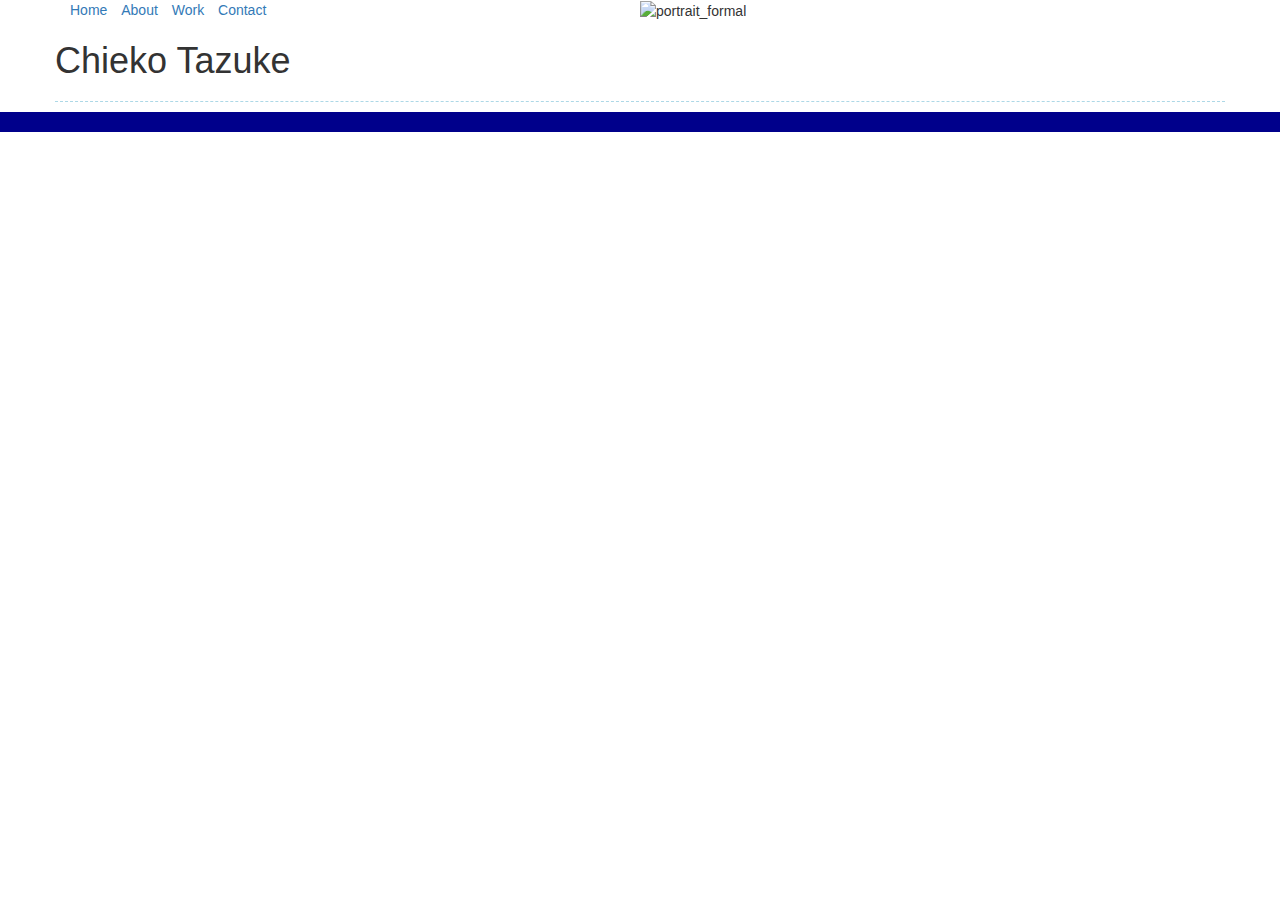
==== index.html @ 6de02e4b "changed img tag." ====
<!DOCTYPE html>
<html lang="en">
<head>
  <meta charset="utf-8">
  <link rel="stylesheet" href="assets/css/style.css">
  <title>Chieko Tazuke</title>

  <!-- Latest compiled and minified CSS -->
  <link rel="stylesheet" href="https://maxcdn.bootstrapcdn.com/bootstrap/3.3.7/css/bootstrap.min.css" integrity="sha384-BVYiiSIFeK1dGmJRAkycuHAHRg32OmUcww7on3RYdg4Va+PmSTsz/K68vbdEjh4u" crossorigin="anonymous">

  <!-- Optional theme -->
  <link rel="stylesheet" href="https://maxcdn.bootstrapcdn.com/bootstrap/3.3.7/css/bootstrap-theme.min.css" integrity="sha384-rHyoN1iRsVXV4nD0JutlnGaslCJuC7uwjduW9SVrLvRYooPp2bWYgmgJQIXwl/Sp" crossorigin="anonymous">

  <!-- Latest compiled and minified JavaScript -->
  <script src="https://maxcdn.bootstrapcdn.com/bootstrap/3.3.7/js/bootstrap.min.js" integrity="sha384-Tc5IQib027qvyjSMfHjOMaLkfuWVxZxUPnCJA7l2mCWNIpG9mGCD8wGNIcPD7Txa" crossorigin="anonymous"></script>

</head>

<body>
  <div class="container">
    <div class="row">
      <div class="col-xs-4 col-lg-6">
        <ul class="list-inline">
          <li><a href="index.html">Home</a></li>
          <li><a href="wk1_tazuke_about.html">About</a></li>
          <li><a href="wk1_tazuke_work.html">Work</a></li>
          <li><a href="wk1_tazuke_contact.html">Contact</a></li>
        </ul>
      </div>
      <div class="col-md 6">

        <img src="images/tazuke_horizontal.png" height="200" alt="portrait_formal">

        <h1>Chieko Tazuke</h1>

        <!--<p>
          <h3 class="white">
            <a class="inline" href="wk1_tazuke_about.html">
              about
            </a>

            <a class="inline" href="wk1_tazuke_work.html">
              work
            </a>

            <a class="inline" href="wk1_tazuke_contact.html">
              contact
            </a>
          </h3>
        </p>-->

      </div>
    </div>
  </div>



</body>
---- assets/css/style.css ----
h1 {
    color: darkblue;
    margin-bottom: 20px;
    padding-bottom: 20px;
    border-bottom: 1px dashed lightblue;
}

body {
    background-color: aliceblue;
    border-bottom-style: solid;
    border-bottom-width: 20px;
    border-color: darkblue;
}


p {
    margin: 20px;
}

.inline {
    display: inline-block;
}

#slideshare {
    font-style: italic;
}

/*  
a {
    background-color: lightpink;
}
*/
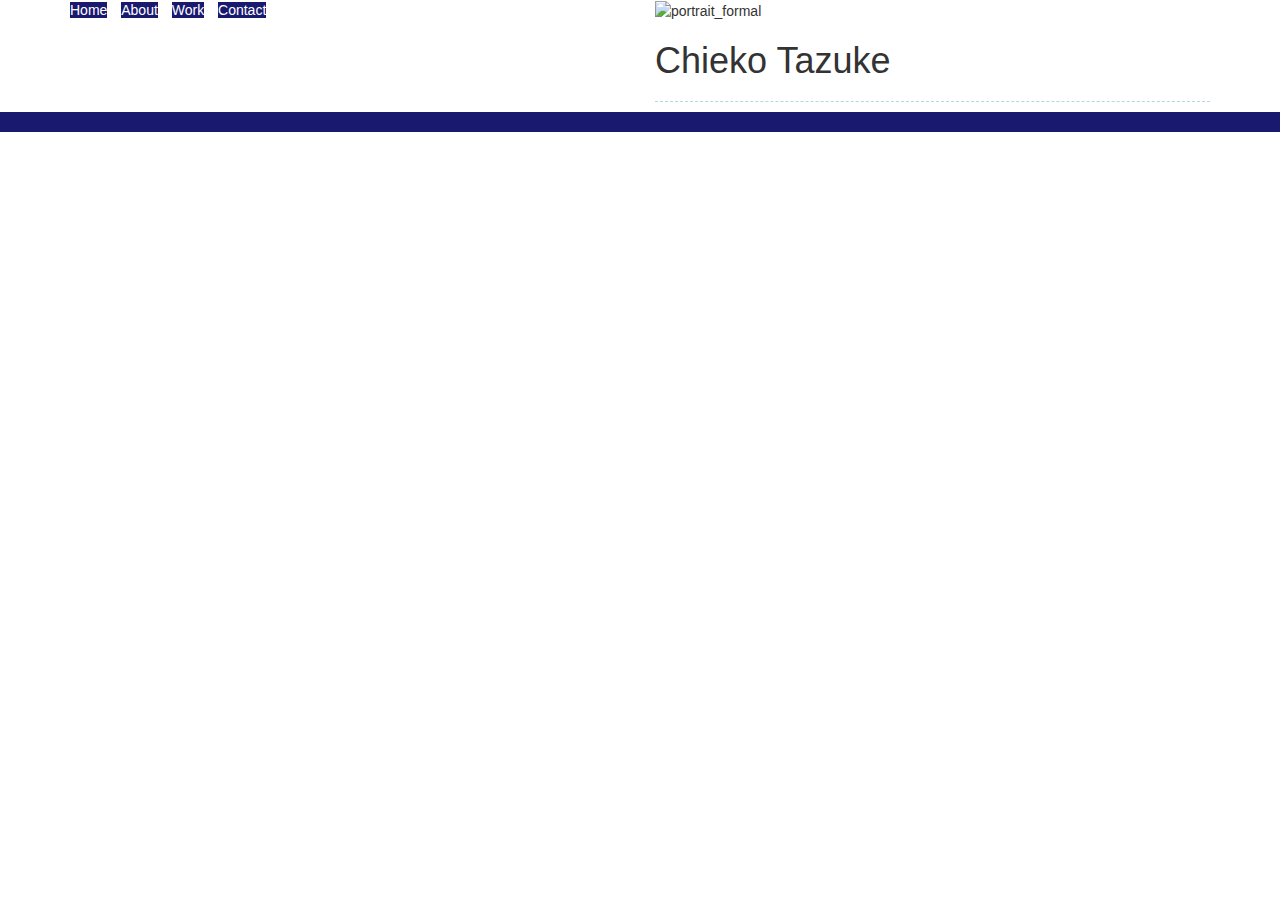
==== commit c8c3c684: "added menu for all pages. collapsed a glid system." ====
--- a/index.html
+++ b/index.html
@@ -19,15 +19,16 @@
 <body>
   <div class="container">
     <div class="row">
-      <div class="col-xs-4 col-lg-6">
+      <div class="col-xs-4 col-md-6">
         <ul class="list-inline">
-          <li><a href="index.html">Home</a></li>
-          <li><a href="wk1_tazuke_about.html">About</a></li>
-          <li><a href="wk1_tazuke_work.html">Work</a></li>
-          <li><a href="wk1_tazuke_contact.html">Contact</a></li>
+          <li><a class="linkinmenu" href="index.html">Home</a></li>
+          <li><a class="linkinmenu" href="wk1_tazuke_about.html">About</a></li>
+          <li><a class="linkinmenu" href="wk1_tazuke_work.html">Work</a></li>
+          <li><a class="linkinmenu" href="wk1_tazuke_contact.html">Contact</a></li>
         </ul>
       </div>
-      <div class="col-md 6">
+
+      <div class="col-md-6">
 
         <img src="images/tazuke_horizontal.png" height="200" alt="portrait_formal">
 
--- a/assets/css/style.css
+++ b/assets/css/style.css
@@ -1,5 +1,9 @@
+head{
+    color: midnightblue;
+}
+
 h1 {
-    color: darkblue;
+    color: midnightblue;
     margin-bottom: 20px;
     padding-bottom: 20px;
     border-bottom: 1px dashed lightblue;
@@ -9,12 +13,20 @@
     background-color: aliceblue;
     border-bottom-style: solid;
     border-bottom-width: 20px;
-    border-color: darkblue;
+    border-color: midnightblue;
 }
-
 
 p {
     margin: 20px;
+}
+
+.menu {
+    background-color: midnightblue;
+}
+
+.linkinmenu {
+    background-color: midnightblue;
+    color: white;
 }
 
 .inline {
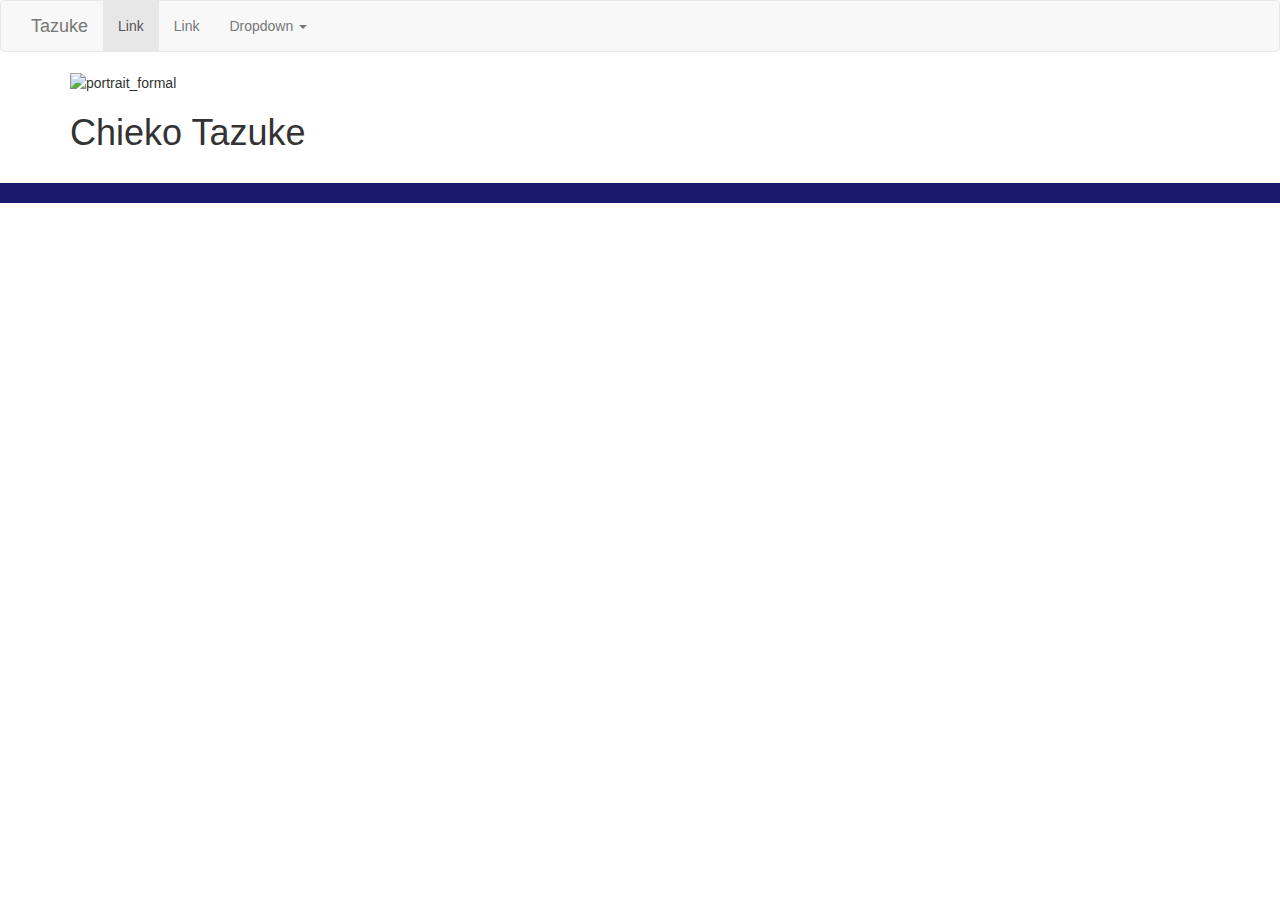
==== commit 7636022b: "tried to make toggle menu." ====
--- a/index.html
+++ b/index.html
@@ -17,43 +17,65 @@
 </head>
 
 <body>
+  <nav class="navbar navbar-default">
+    <div class="container-fluid">
+      <div class="col-xs-4 col-md-8">
+        <div class="navbar-header">
+          <button type="button" class="navbar-toggle collapsed" data-toggle="collapse" data-target="#gnavi">
+            <span class="sr-only">Toggle navigation</span>
+            <span class="icon-bar"></span>
+            <span class="icon-bar"></span>
+            <span class="icon-bar"></span>
+          </button>
+          <a class="navbar-brand" href="#">Tazuke</a>
+        </div>
+
+        <div id="gnavi" class="collapse navbar-collapse">
+          <ul class="nav navbar-nav">
+            <li class="active"><a href="#">Link <span class="sr-only"></span></a></li>
+            <li><a href="#">Link</a></li>
+            <li class="dropdown">
+              <a href="#" class="dropdown-toggle" data-toggle="dropdown" role="button" aria-haspopup="true" aria-expanded="false">Dropdown <span class="caret"></span></a>
+              <ul class="dropdown-menu">
+                <li><a href="index.html">Home</a></li>
+                <li><a href="wk1_tazuke_about.html">About</a></li>
+                <li><a href="wk1_tazuke_work.html">Work</a></li>
+                <li><a href="wk1_tazuke_contact.html">Contact</a></li>
+              </ul>
+            </li>
+          </ul>
+        </div>
+
+      </div>
+    </div>
+  </nav>
+
   <div class="container">
     <div class="row">
-      <div class="col-xs-4 col-md-6">
-        <ul class="list-inline">
-          <li><a class="linkinmenu" href="index.html">Home</a></li>
-          <li><a class="linkinmenu" href="wk1_tazuke_about.html">About</a></li>
-          <li><a class="linkinmenu" href="wk1_tazuke_work.html">Work</a></li>
-          <li><a class="linkinmenu" href="wk1_tazuke_contact.html">Contact</a></li>
-        </ul>
-      </div>
-
       <div class="col-md-6">
 
         <img src="images/tazuke_horizontal.png" height="200" alt="portrait_formal">
 
-        <h1>Chieko Tazuke</h1>
+          <h1>Chieko Tazuke</h1>
 
-        <!--<p>
-          <h3 class="white">
-            <a class="inline" href="wk1_tazuke_about.html">
-              about
-            </a>
+          <!--<p>
+            <h3 class="white">
+              <a class="inline" href="wk1_tazuke_about.html">
+                about
+              </a>
 
-            <a class="inline" href="wk1_tazuke_work.html">
-              work
-            </a>
+              <a class="inline" href="wk1_tazuke_work.html">
+                work
+              </a>
 
-            <a class="inline" href="wk1_tazuke_contact.html">
-              contact
-            </a>
-          </h3>
-        </p>-->
+              <a class="inline" href="wk1_tazuke_contact.html">
+                contact
+              </a>
+            </h3>
+          </p>-->
 
       </div>
     </div>
   </div>
 
-
-
 </body>--- a/assets/css/style.css
+++ b/assets/css/style.css
@@ -6,7 +6,6 @@
     color: midnightblue;
     margin-bottom: 20px;
     padding-bottom: 20px;
-    border-bottom: 1px dashed lightblue;
 }
 
 body {
@@ -24,14 +23,10 @@
     background-color: midnightblue;
 }
 
-.linkinmenu {
-    background-color: midnightblue;
-    color: white;
-}
 
-.inline {
+/*.inline {
     display: inline-block;
-}
+}*/
 
 #slideshare {
     font-style: italic;
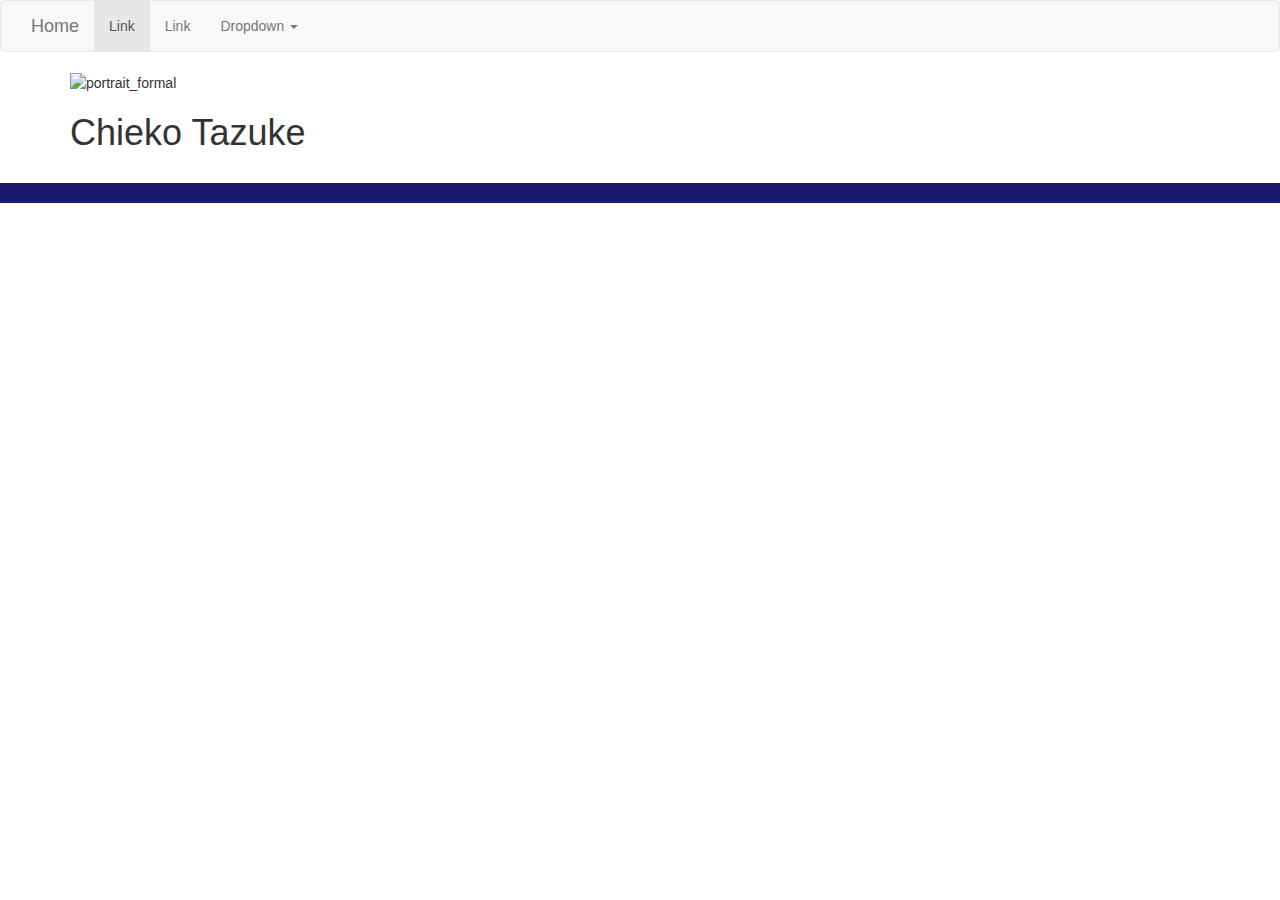
==== commit 09dcca5d: "corrected the link “home”" ====
--- a/index.html
+++ b/index.html
@@ -27,13 +27,13 @@
             <span class="icon-bar"></span>
             <span class="icon-bar"></span>
           </button>
-          <a class="navbar-brand" href="#">Tazuke</a>
+          <a class="navbar-brand" href="index.html">Home</a>
         </div>
 
         <div id="gnavi" class="collapse navbar-collapse">
           <ul class="nav navbar-nav">
-            <li class="active"><a href="#">Link <span class="sr-only"></span></a></li>
-            <li><a href="#">Link</a></li>
+            <li class="active"><a href="index.html">Link <span class="sr-only"></span></a></li>
+            <li><a href="index.html">Link</a></li>
             <li class="dropdown">
               <a href="#" class="dropdown-toggle" data-toggle="dropdown" role="button" aria-haspopup="true" aria-expanded="false">Dropdown <span class="caret"></span></a>
               <ul class="dropdown-menu">
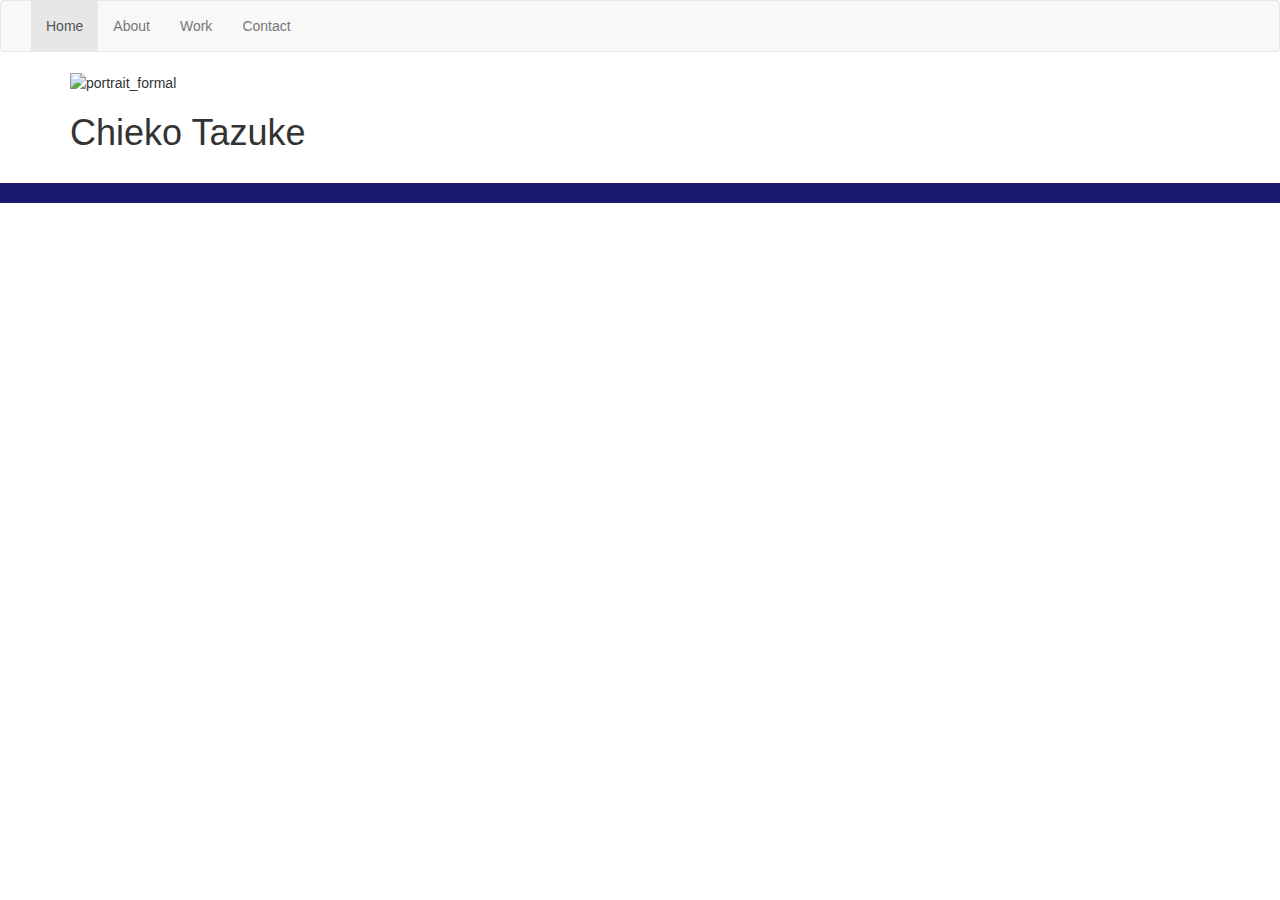
==== commit d3a571b7: "solved a few problems but stilll don’t know how to collapse" ====
--- a/index.html
+++ b/index.html
@@ -19,34 +19,24 @@
 <body>
   <nav class="navbar navbar-default">
     <div class="container-fluid">
-      <div class="col-xs-4 col-md-8">
-        <div class="navbar-header">
-          <button type="button" class="navbar-toggle collapsed" data-toggle="collapse" data-target="#gnavi">
-            <span class="sr-only">Toggle navigation</span>
-            <span class="icon-bar"></span>
-            <span class="icon-bar"></span>
-            <span class="icon-bar"></span>
-          </button>
-          <a class="navbar-brand" href="index.html">Home</a>
-        </div>
+      <div class="navbar-header">
+        <button type="button" class="navbar-toggle collapsed" data-toggle="collapse" data-target="#nav1" aria-expanded="false">
+          <span class="sr-only">Toggle navigation</span>
+          <span class="icon-bar"></span>
+          <span class="icon-bar"></span>
+          <span class="icon-bar"></span>
+        </button>
+      </div>
 
-        <div id="gnavi" class="collapse navbar-collapse">
-          <ul class="nav navbar-nav">
-            <li class="active"><a href="index.html">Link <span class="sr-only"></span></a></li>
-            <li><a href="index.html">Link</a></li>
-            <li class="dropdown">
-              <a href="#" class="dropdown-toggle" data-toggle="dropdown" role="button" aria-haspopup="true" aria-expanded="false">Dropdown <span class="caret"></span></a>
-              <ul class="dropdown-menu">
-                <li><a href="index.html">Home</a></li>
-                <li><a href="wk1_tazuke_about.html">About</a></li>
-                <li><a href="wk1_tazuke_work.html">Work</a></li>
-                <li><a href="wk1_tazuke_contact.html">Contact</a></li>
-              </ul>
-            </li>
-          </ul>
-        </div>
+      <div class="collapse navbar-collapse" id="nav1">
+        <ul class="nav navbar-nav">
+          <li class="active"><a href="index.html">Home</a></li>
+          <li><a href="wk1_tazuke_about.html">About</a></li>           
+          <li><a href="wk1_tazuke_work.html">Work</a></li>
+          <li><a href="wk1_tazuke_contact.html">Contact</a></li>
+        </ul>
+      </div>
 
-      </div>
     </div>
   </nav>
 
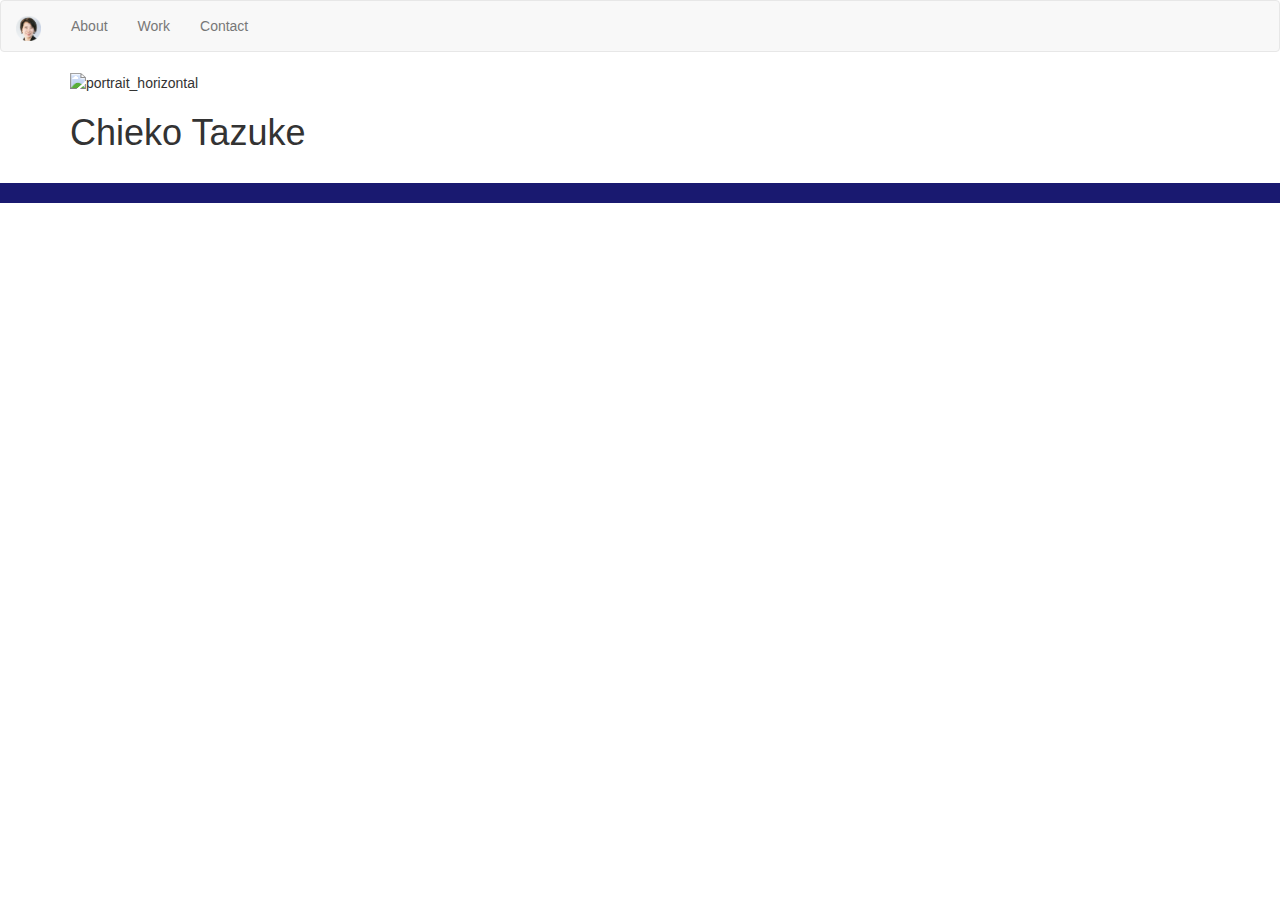
==== commit 7bd59397: "put menus on other pages" ====
--- a/index.html
+++ b/index.html
@@ -26,11 +26,13 @@
           <span class="icon-bar"></span>
           <span class="icon-bar"></span>
         </button>
+        <a class="navbar-brand" href="index.html">
+          <img alt="Brand" src="images/tazuke_icon.png" height="25">
+        </a>
       </div>
 
       <div class="collapse navbar-collapse" id="nav1">
         <ul class="nav navbar-nav">
-          <li class="active"><a href="index.html">Home</a></li>
           <li><a href="wk1_tazuke_about.html">About</a></li>           
           <li><a href="wk1_tazuke_work.html">Work</a></li>
           <li><a href="wk1_tazuke_contact.html">Contact</a></li>
@@ -42,9 +44,10 @@
 
   <div class="container">
     <div class="row">
-      <div class="col-md-6">
+      <div class="col-xs-12 col-sm-6 col-md-8">
 
-        <img src="images/tazuke_horizontal.png" height="200" alt="portrait_formal">
+        <img class="visible-xs" src="images/tazuke_formal.png" height="200" alt="portrait_formal">
+        <img class="hidden-xs" src="images/tazuke_horizontal.png" height="200" alt="portrait_horizontal">
 
           <h1>Chieko Tazuke</h1>
 
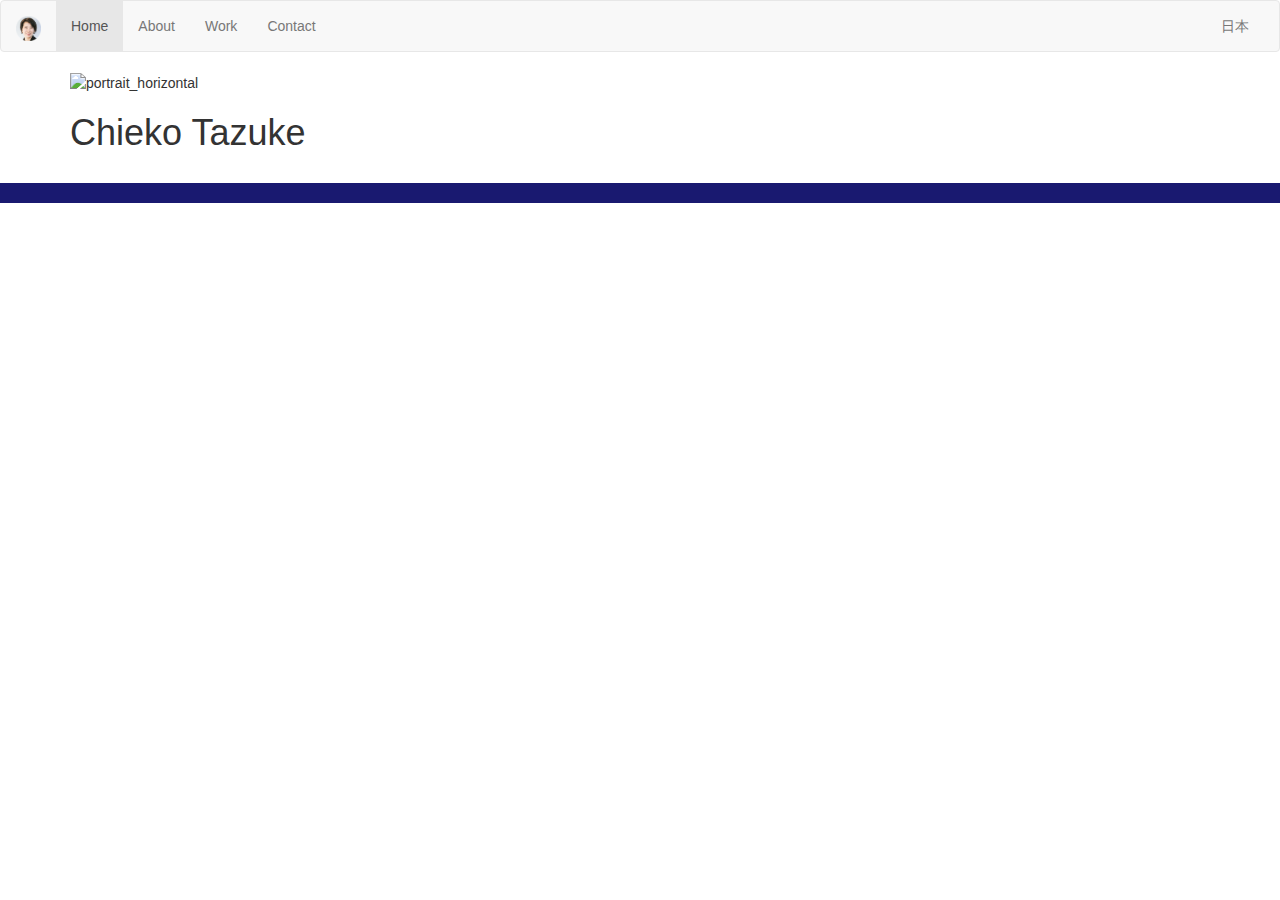
==== commit bb51cdf9: "finished menu bar in class" ====
--- a/index.html
+++ b/index.html
@@ -11,16 +11,18 @@
   <!-- Optional theme -->
   <link rel="stylesheet" href="https://maxcdn.bootstrapcdn.com/bootstrap/3.3.7/css/bootstrap-theme.min.css" integrity="sha384-rHyoN1iRsVXV4nD0JutlnGaslCJuC7uwjduW9SVrLvRYooPp2bWYgmgJQIXwl/Sp" crossorigin="anonymous">
 
+  <!--from Jessica-->
+  <script src="https://ajax.googleapis.com/ajax/libs/jquery/3.1.1/jquery.min.js"></script>
+
   <!-- Latest compiled and minified JavaScript -->
   <script src="https://maxcdn.bootstrapcdn.com/bootstrap/3.3.7/js/bootstrap.min.js" integrity="sha384-Tc5IQib027qvyjSMfHjOMaLkfuWVxZxUPnCJA7l2mCWNIpG9mGCD8wGNIcPD7Txa" crossorigin="anonymous"></script>
-
 </head>
 
 <body>
   <nav class="navbar navbar-default">
     <div class="container-fluid">
       <div class="navbar-header">
-        <button type="button" class="navbar-toggle collapsed" data-toggle="collapse" data-target="#nav1" aria-expanded="false">
+        <button type="button" class="navbar-toggle collapsed" data-toggle="collapse" data-target="#bs-example-navbar-collapse-1" aria-expanded="false">
           <span class="sr-only">Toggle navigation</span>
           <span class="icon-bar"></span>
           <span class="icon-bar"></span>
@@ -31,14 +33,18 @@
         </a>
       </div>
 
-      <div class="collapse navbar-collapse" id="nav1">
+      <div class="navbar-collapse collapse" id="bs-example-navbar-collapse-1" aria-expanded="false" style="height:1px;">
         <ul class="nav navbar-nav">
-          <li><a href="wk1_tazuke_about.html">About</a></li>           
-          <li><a href="wk1_tazuke_work.html">Work</a></li>
-          <li><a href="wk1_tazuke_contact.html">Contact</a></li>
+          <li class="nav-item active"><a href="index.html">Home<span class="sr-only">(current)</span></a></li>           
+          <li class="nav-item"><a href="wk1_tazuke_about.html">About</a></li>
+          <li class="nav-item"><a href="wk1_tazuke_work.html">Work</a></li>
+          <li class="nav-item"><a href="wk1_tazuke_contact.html">Contact</a></li>
+          </ul>
+        </ul>
+        <ul class="nav navbar-nav navbar-right">
+          <li><a href="indexj.html">日本</a></li>
         </ul>
       </div>
-
     </div>
   </nav>
 
